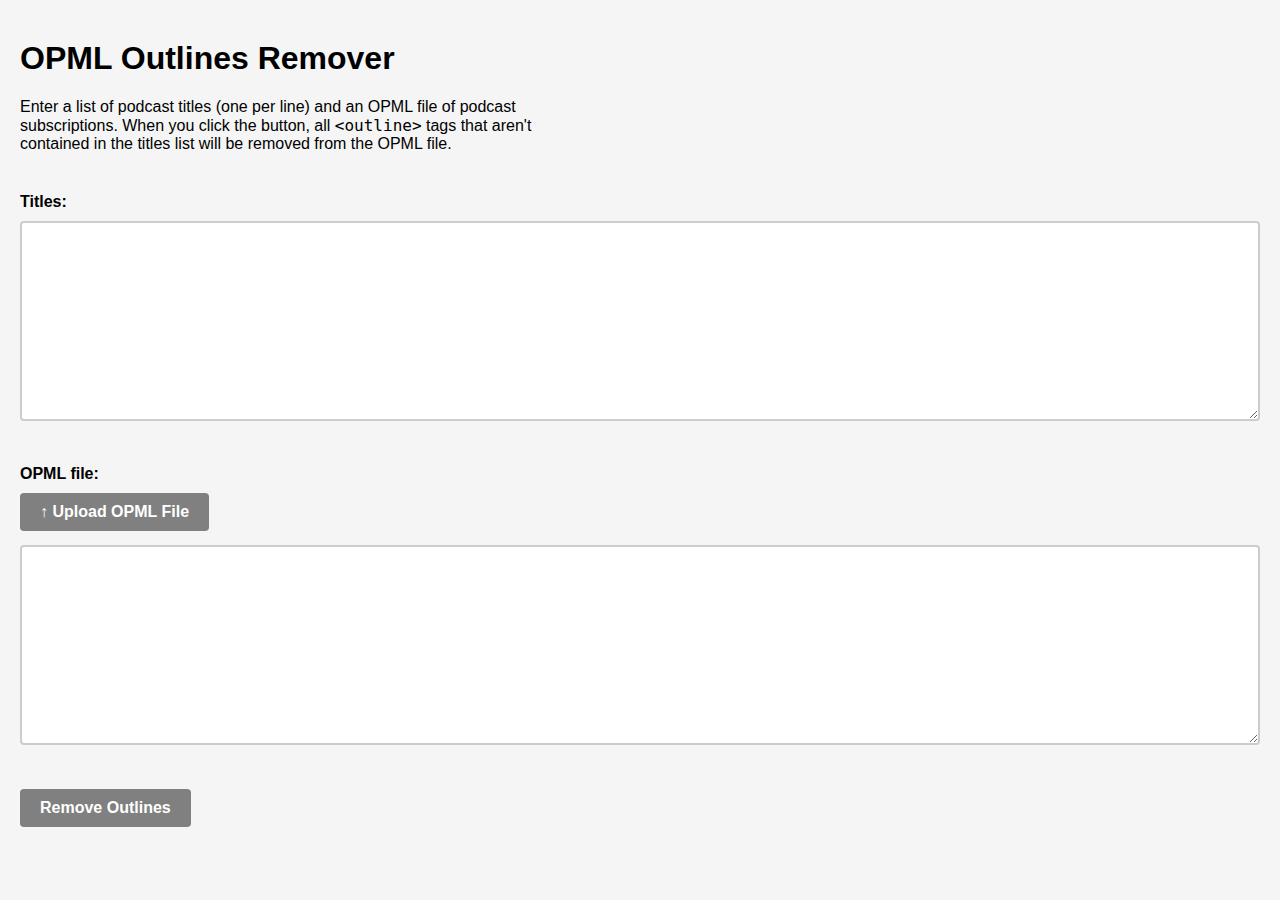
==== index.html @ c37bbd36 "rename html to index.html" ====
<!DOCTYPE html>
<html>
  <head>
    <title>OPML Outlines Remover</title>
    <meta charset="utf-8" />
    <link rel="stylesheet" href="style.css" />
    <link rel="preconnect" href="https://rsms.me/" />
    <link rel="stylesheet" href="https://rsms.me/inter/inter.css" />
  </head>
  <body>
    <h1>OPML Outlines Remover</h1>
    <p>
      Enter a list of podcast titles (one per line) and an OPML file of podcast
      subscriptions. When you click the button, all
      <code>&lt;outline&gt;</code> tags that aren't contained in the titles list
      will be removed from the OPML file.
    </p>
    <div>
      <label for="titles">Titles:</label>
      <textarea id="titles" rows="10" cols="50"></textarea>
    </div>
    <div>
      <label for="opml-upload">OPML file:</label>
      <div class="upload-btn-container">
        <label for="opml-upload" class="upload-btn upload-btn-label"
          >↑ Upload OPML File</label
        >
        <input type="file" id="opml-upload" accept="application/xml" />
      </div>
      <textarea id="opml" rows="10" cols="50"></textarea>
    </div>
    <button id="remove-btn">Remove Outlines</button>
    <a href="#" id="download-btn" style="display: none" download
      >↓ Download OPML File</a
    >
    <script src="script.js"></script>
  </body>
</html>
---- style.css ----
:root {
  font-family: "Inter", sans-serif;
}
@supports (font-variation-settings: normal) {
  :root {
    font-family: "Inter var", sans-serif;
  }
}

body {
  font-family: "Inter", -apple-system, BlinkMacSystemFont, avenir next, avenir,
    segoe ui, helvetica neue, helvetica, Cantarell, Ubuntu, roboto, noto, arial,
    sans-serif;
  background-color: #f5f5f5;
  margin: 0;
  padding: 0 20px;
}

h1 {
  margin-top: 40px;
}

p {
  margin-top: 20px;
  margin-bottom: 40px;
  font-size: 16px;
  max-width: 540px;
}

label {
  font-size: 16px;
  font-weight: bold;
  display: block;
  margin-bottom: 10px;
}

textarea {
  font-size: 14px;
  padding: 10px;
  border: 2px solid #ccc;
  border-radius: 4px;
  box-sizing: border-box;
  margin-bottom: 40px;
  width: 100%;
  height: 200px;
  resize: vertical;
  font-family: Menlo, Consolas, Monaco, Liberation Mono, Lucida Console,
    monospace;
}

input[type="file"] {
  margin-bottom: 20px;
}

a {
  font-family: Arial, sans-serif;
  font-size: 16px;
  font-weight: bold;
  padding: 10px 20px;
  background-color: #4caf50;
  color: #fff;
  border: none;
  border-radius: 4px;
  cursor: pointer;
  transition: background-color 0.2s;
  text-decoration: none;
  display: inline-block;
  margin-left: 20px;
}

a:hover {
  background-color: #3e8e41;
}

input[type="file"] {
  display: none;
}

button,
.upload-btn {
  font-size: 16px;
  font-weight: bold;
  padding: 10px 20px;
  background-color: #808080;
  color: #fff;
  border: none;
  border-radius: 4px;
  cursor: pointer;
  transition: background-color 0.2s;
}

button:hover,
.upload-btn:hover {
  background-color: #555;
}

.upload-btn-label {
  cursor: pointer;
}

.upload-btn-container {
  display: inline-block;
  position: relative;
  overflow: hidden;
}

.upload-btn-container input[type="file"] {
  position: absolute;
  top: 0;
  right: 0;
  margin: 0;
  padding: 0;
  font-size: 100px;
  cursor: pointer;
  opacity: 0;
  filter: alpha(opacity=0);
}
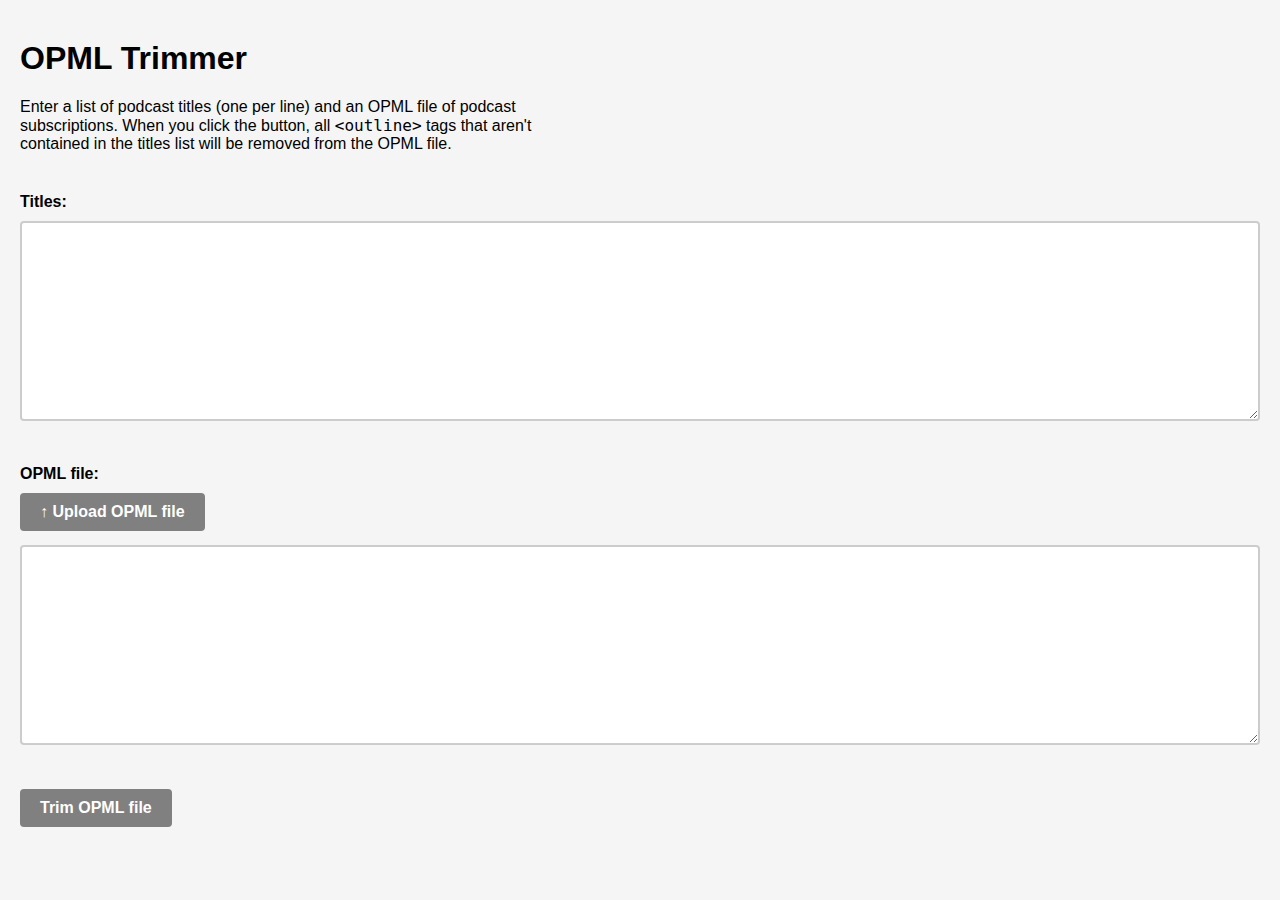
==== commit 313e62c5: "update titles and text" ====
--- a/index.html
+++ b/index.html
@@ -1,14 +1,14 @@
 <!DOCTYPE html>
 <html>
   <head>
-    <title>OPML Outlines Remover</title>
+    <title>OPML Trimmer</title>
     <meta charset="utf-8" />
     <link rel="stylesheet" href="style.css" />
     <link rel="preconnect" href="https://rsms.me/" />
     <link rel="stylesheet" href="https://rsms.me/inter/inter.css" />
   </head>
   <body>
-    <h1>OPML Outlines Remover</h1>
+    <h1>OPML Trimmer</h1>
     <p>
       Enter a list of podcast titles (one per line) and an OPML file of podcast
       subscriptions. When you click the button, all
@@ -23,15 +23,15 @@
       <label for="opml-upload">OPML file:</label>
       <div class="upload-btn-container">
         <label for="opml-upload" class="upload-btn upload-btn-label"
-          >↑ Upload OPML File</label
+          >↑ Upload OPML file</label
         >
         <input type="file" id="opml-upload" accept="application/xml" />
       </div>
       <textarea id="opml" rows="10" cols="50"></textarea>
     </div>
-    <button id="remove-btn">Remove Outlines</button>
+    <button id="remove-btn">Trim OPML file</button>
     <a href="#" id="download-btn" style="display: none" download
-      >↓ Download OPML File</a
+      >↓ Download OPML file</a
     >
     <script src="script.js"></script>
   </body>
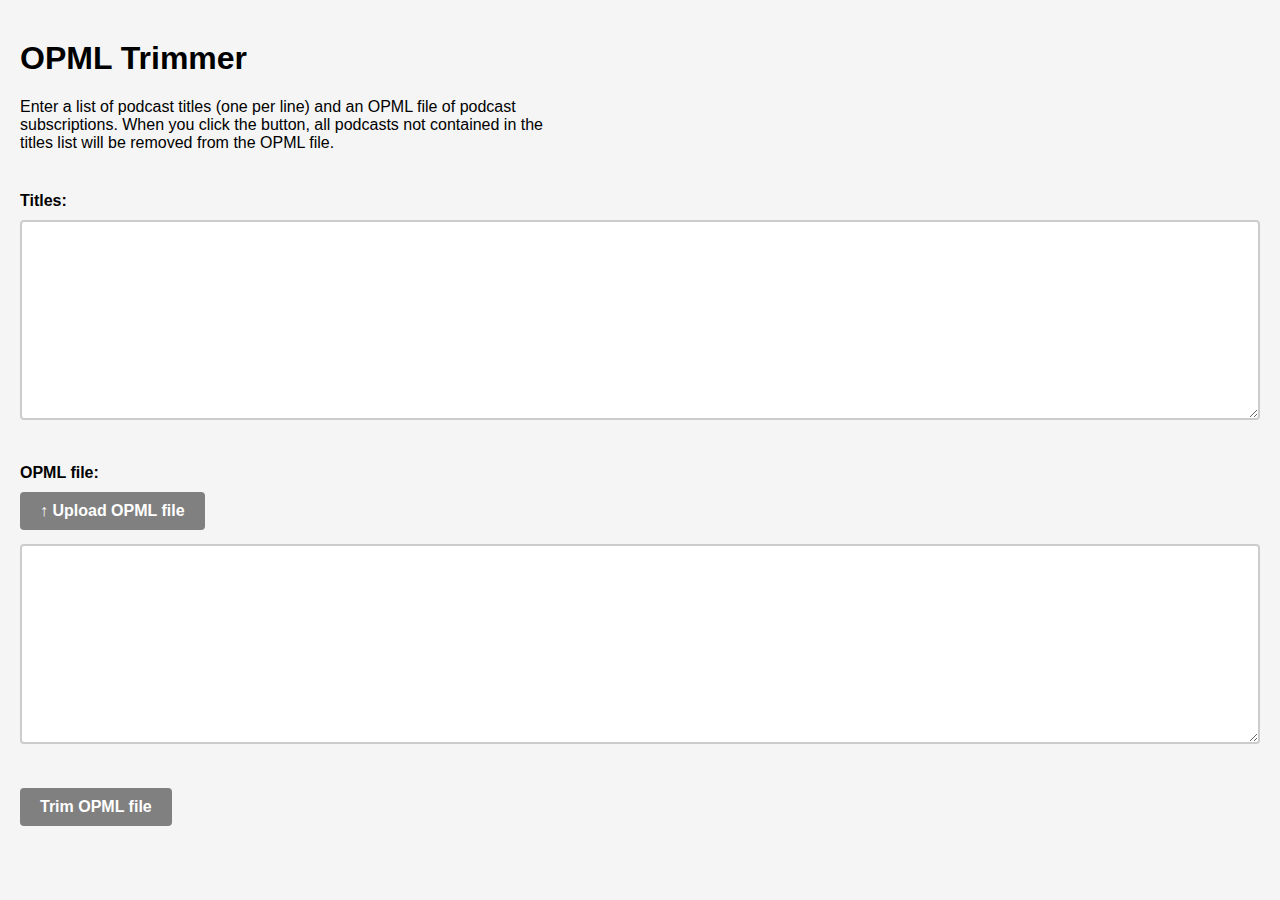
==== commit 04e037c8: "update description" ====
--- a/index.html
+++ b/index.html
@@ -11,9 +11,8 @@
     <h1>OPML Trimmer</h1>
     <p>
       Enter a list of podcast titles (one per line) and an OPML file of podcast
-      subscriptions. When you click the button, all
-      <code>&lt;outline&gt;</code> tags that aren't contained in the titles list
-      will be removed from the OPML file.
+      subscriptions. When you click the button, all podcasts not contained in
+      the titles list will be removed from the OPML file.
     </p>
     <div>
       <label for="titles">Titles:</label>
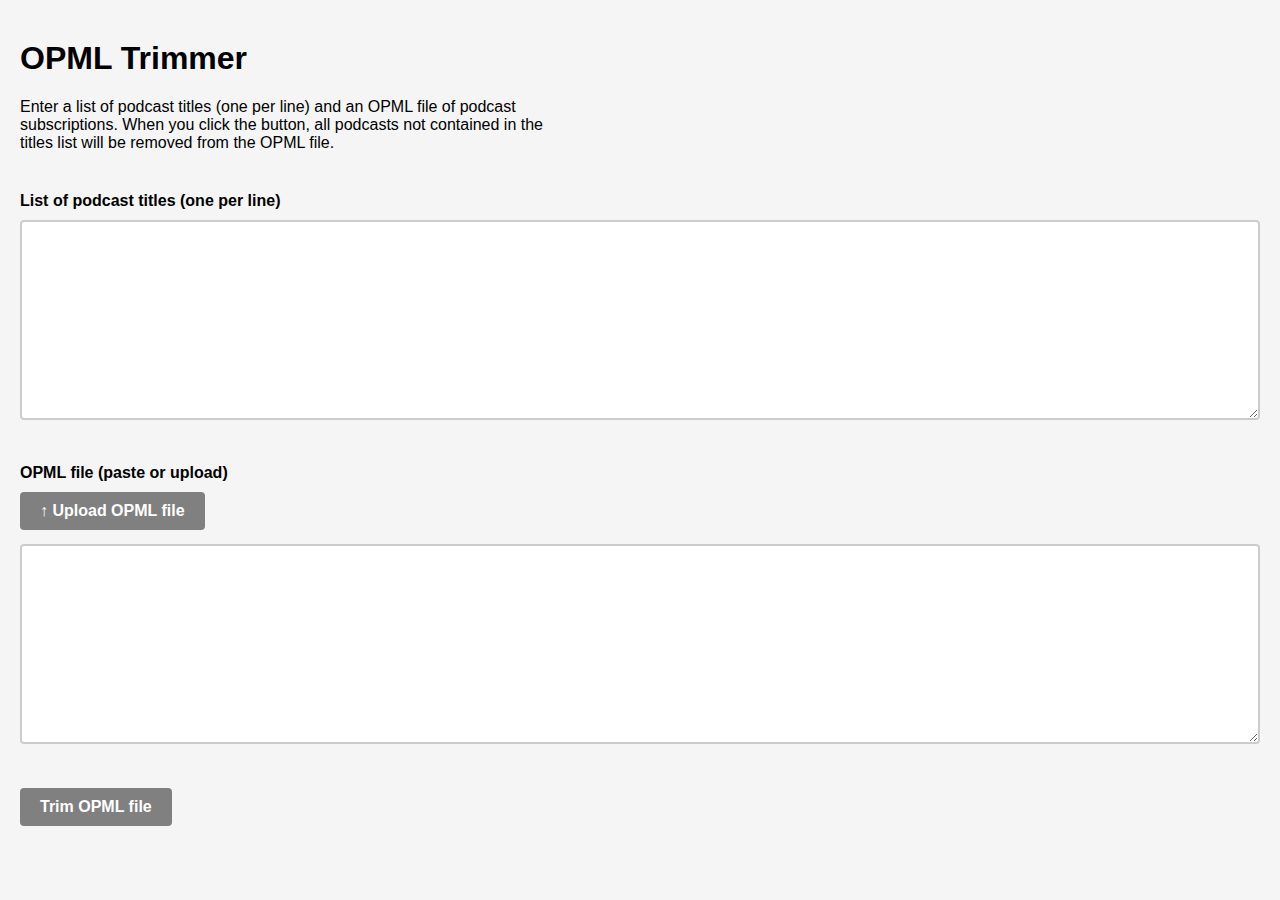
==== commit af3fe31f: "update copy and readme screenshot" ====
--- a/index.html
+++ b/index.html
@@ -15,11 +15,11 @@
       the titles list will be removed from the OPML file.
     </p>
     <div>
-      <label for="titles">Titles:</label>
+      <label for="titles">List of podcast titles (one per line)</label>
       <textarea id="titles" rows="10" cols="50"></textarea>
     </div>
     <div>
-      <label for="opml-upload">OPML file:</label>
+      <label for="opml-upload">OPML file (paste or upload)</label>
       <div class="upload-btn-container">
         <label for="opml-upload" class="upload-btn upload-btn-label"
           >↑ Upload OPML file</label
--- a/style.css
+++ b/style.css
@@ -52,17 +52,21 @@
   margin-bottom: 20px;
 }
 
-a {
-  font-family: Arial, sans-serif;
+a,
+button,
+.upload-btn {
   font-size: 16px;
   font-weight: bold;
   padding: 10px 20px;
-  background-color: #4caf50;
-  color: #fff;
   border: none;
   border-radius: 4px;
   cursor: pointer;
   transition: background-color 0.2s;
+}
+
+a {
+  background-color: #4caf50;
+  color: #fff;
   text-decoration: none;
   display: inline-block;
   margin-left: 20px;
@@ -78,15 +82,8 @@
 
 button,
 .upload-btn {
-  font-size: 16px;
-  font-weight: bold;
-  padding: 10px 20px;
   background-color: #808080;
   color: #fff;
-  border: none;
-  border-radius: 4px;
-  cursor: pointer;
-  transition: background-color 0.2s;
 }
 
 button:hover,
